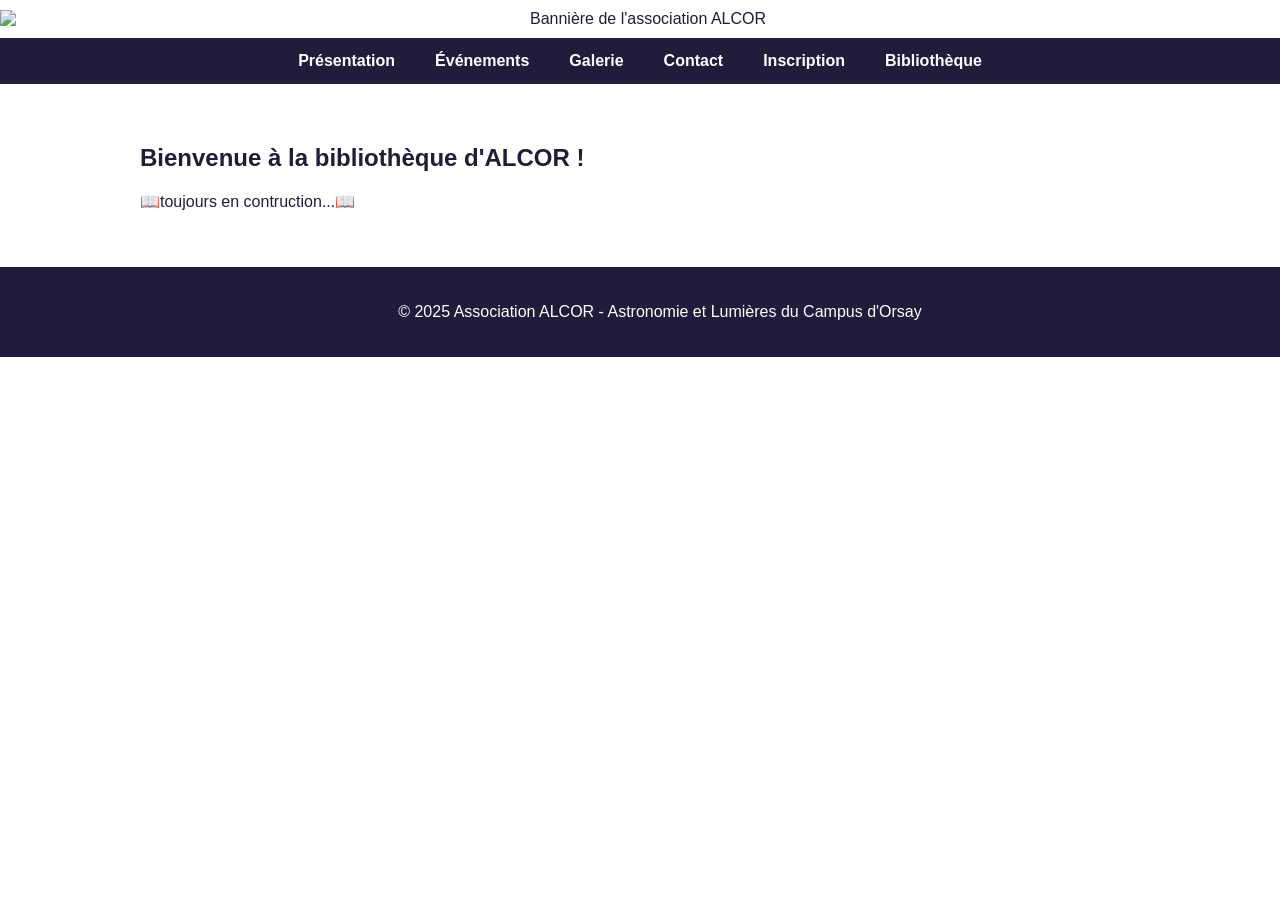
==== biblio/index.html @ b3b058db "update evt + galerie + ajout biblio + creation de css" ====
<!DOCTYPE html>
<html lang="fr">

<head>
    <meta charset="UTF-8" />
    <title>ALCOR - Astronomie et Lumières du Campus d'Orsay</title>
    <link rel="icon" href="https://raw.githubusercontent.com/ALCOR-Asso/site/main/Logo-32x32.png" type="image/png">
    <link href="styles.css" rel="stylesheet" />
    <meta name="viewport" content="width=device-width, initial-scale=1" />
    <meta name="author" content="Bastien SIEGLER">
</head>

<body>

    <div class="top-banner">
        <img src="https://raw.githubusercontent.com/ALCOR-Asso/site/main/banniere-alcor.png"
            alt="Bannière de l'association ALCOR" />
    </div>

    <nav>
        <a href="../index.html#presentation">Présentation</a>
        <a href="../index.html#evenements">Événements</a>
        <a href="../index.html#galerie">Galerie</a>
        <a href="../index.html#contact">Contact</a>
        <a href="../index.html#inscription">Inscription</a>
        <a href="#bibliothèque">Bibliothèque</a>
    </nav>

    <!-- Présentation -->
    <section id="bibliothèque">
    <h1>Bienvenue à la bibliothèque d'ALCOR !</h1>
    <div class="container">
        <p>
            📖toujours en contruction...📖
        </p>
    </div>
    </section>

    <!-- Pied de page -->
    <footer>
        <p>&copy; 2025 Association ALCOR - Astronomie et Lumières du Campus d'Orsay</p>
    </footer>

</body>

</html>
---- biblio/styles.css ----
body {
    font-family: Arial, sans-serif;
    background-color: #ffffff;
    color: #201c3c;
    margin: 0;
}

.top-banner {
    width: 100%;
    text-align: center;
    background-color: transparent;
    margin: 10px 0; /*top&bottom left&right*/
}

.top-banner img {
    max-width: 100%;
    height: auto;
    max-height: 20vh;
    display: block;
    margin: auto;
}

header {
    display: flex;
    align-items: center;
    padding: 10px 20px;
    background-color: transparent;
}

nav {
    background-color: #201c3c;
    display: flex;
    justify-content: center;
    flex-wrap: wrap;
}

nav a {
    color: #ffffff;
    padding: 14px 20px;
    text-decoration: none;
    font-weight: bold;
    transition: background-color 0.3s, color 0.3s;
}

nav a:hover {
    background-color: #ffffff;
    color: #201c3c;
}

section {
    padding: 40px;
    max-width: 1000px;
    margin: auto;
}

.img-galerie {
    display: flex;
    justify-content: center;
    flex-direction: row;
}

.img-galerie img {
    max-width: 33vw;
    aspect-ratio: 1;
    margin: 0 6.5vw;
}

footer {
    width: 100%;
    background-color: #201c3c;
    color: #ffffff;
    text-align: center;
    padding: 20px;
}

.social-links a {
    text-decoration: none;
    color: #201c3c;
}

.social-links a:hover {
    color: #66fcf1;
    text-decoration: underline;
}

.video-container {
    position: relative;
    width: 100%;
    max-width: 100%;
    padding-bottom: 56.25%;
    height: 0;
    margin: 20px auto;
}

.video-container iframe {
    position: absolute;
    top: 0;
    left: 0;
    width: 100%;
    height: 100%;
}

h2, h3 {
    color: #201c3c;
}

a {
    color: #201c3c;
}

a:hover {
    color: #66fcf1;
}

.cta-button {
    background-color: #201c3c;
    color: #ffffff;
    padding: 12px 24px;
    text-decoration: none;
    font-size: 1.1em;
    font-weight: bold;
    border-radius: 6px;
    display: inline-block;
    transition: background-color 0.3s, color 0.3s;
}

.cta-button:hover {
    background-color: #66fcf1;
    color: #201c3c;
}

.social-links ul {
    list-style: none;
    padding-left: 0;
}

.social-links li {
    margin: 5px 0;
}
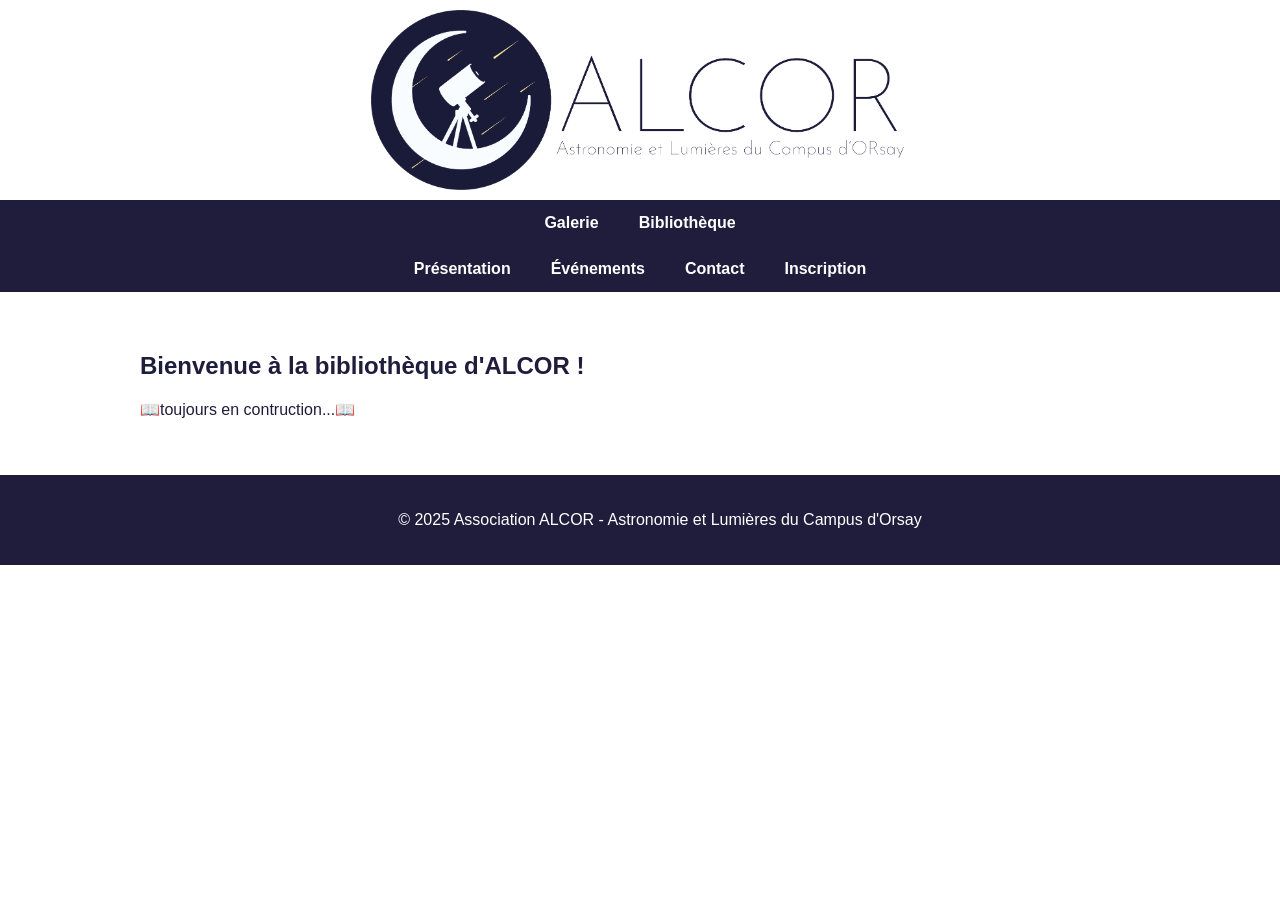
==== commit 19abe4b3: "galerie + photos" ====
--- a/biblio/index.html
+++ b/biblio/index.html
@@ -4,7 +4,7 @@
 <head>
     <meta charset="UTF-8" />
     <title>ALCOR - Astronomie et Lumières du Campus d'Orsay</title>
-    <link rel="icon" href="https://raw.githubusercontent.com/ALCOR-Asso/site/main/Logo-32x32.png" type="image/png">
+    <link rel="icon" href="../images/Logo-32x32.png" type="image/png">
     <link href="styles.css" rel="stylesheet" />
     <meta name="viewport" content="width=device-width, initial-scale=1" />
     <meta name="author" content="Bastien SIEGLER">
@@ -13,20 +13,21 @@
 <body>
 
     <div class="top-banner">
-        <img src="https://raw.githubusercontent.com/ALCOR-Asso/site/main/banniere-alcor.png"
+        <img src="../images/banniere-alcor.png"
             alt="Bannière de l'association ALCOR" />
     </div>
 
     <nav>
+        <a href="../galerie/index.html">Galerie</a>
+        <a href="#bibliothèque">Bibliothèque</a>
+    </nav>
+    <nav>
         <a href="../index.html#presentation">Présentation</a>
         <a href="../index.html#evenements">Événements</a>
-        <a href="../index.html#galerie">Galerie</a>
         <a href="../index.html#contact">Contact</a>
         <a href="../index.html#inscription">Inscription</a>
-        <a href="#bibliothèque">Bibliothèque</a>
     </nav>
 
-    <!-- Présentation -->
     <section id="bibliothèque">
     <h1>Bienvenue à la bibliothèque d'ALCOR !</h1>
     <div class="container">
